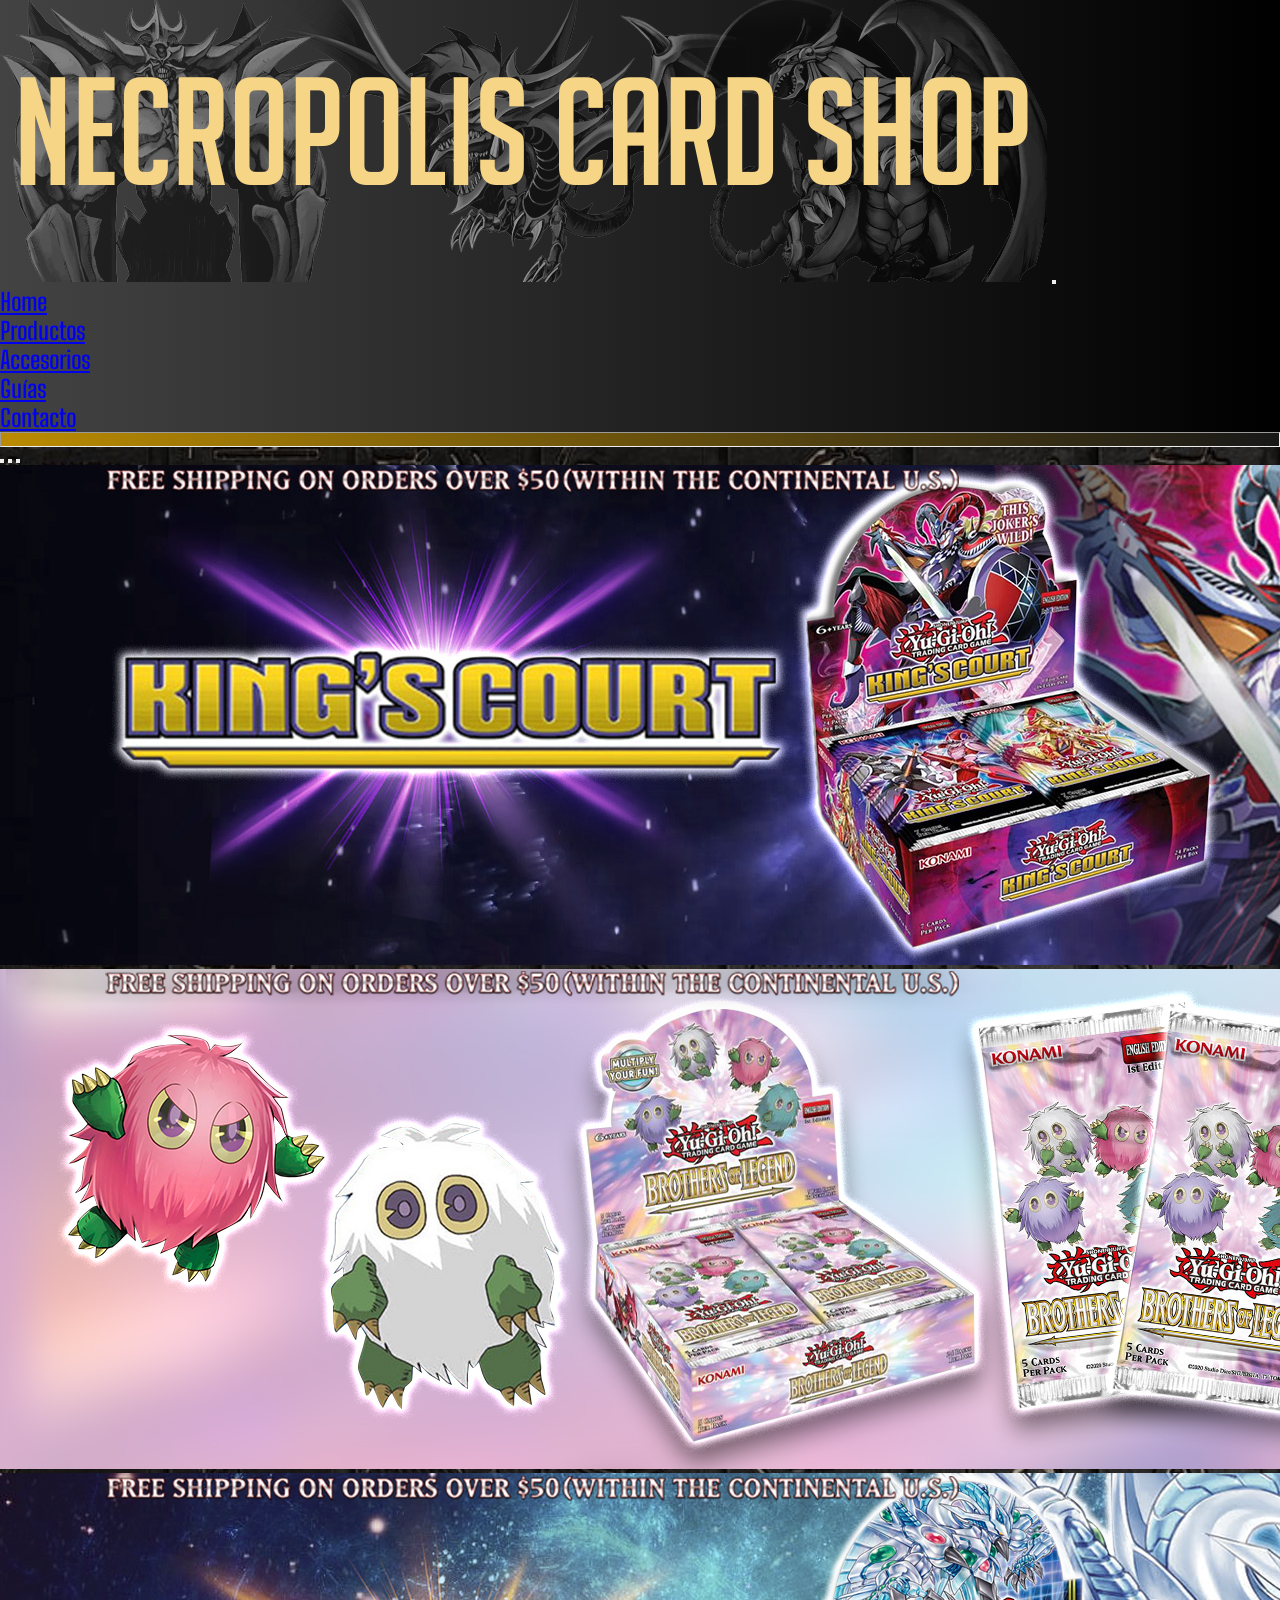
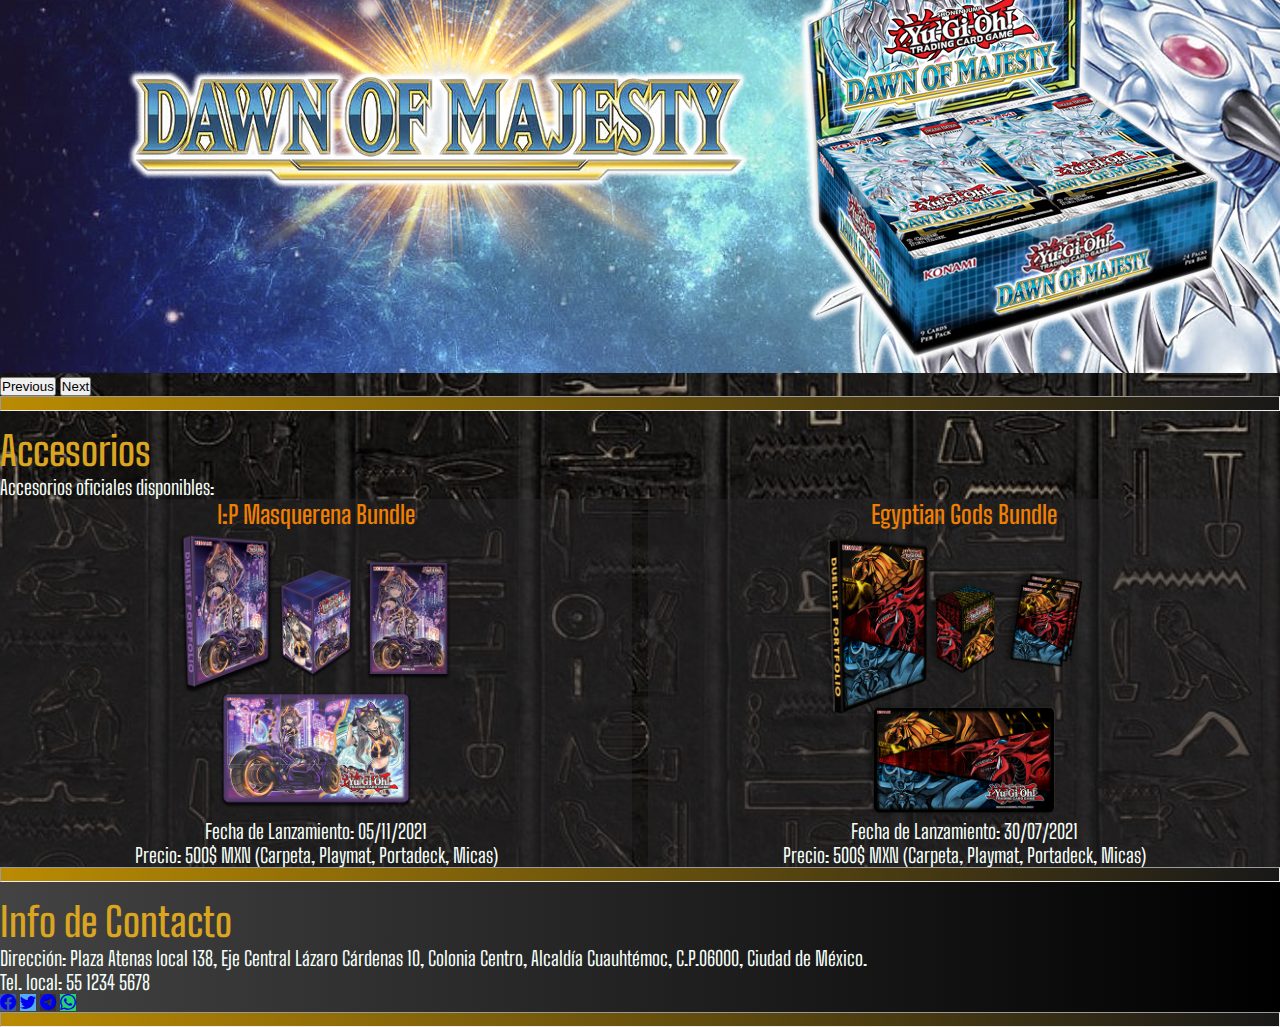
==== accesorios.html @ 272fd807 "version 1" ====
<!DOCTYPE html>
<html lang="en">
<head>
  <meta charset="UTF-8">
  <meta http-equiv="X-UA-Compatible" content="IE=edge">
  <meta name="viewport" content="width=device-width, initial-scale=1.0">
  <title>Necropolis Card Shop - Accesorios oficiales, carpetas, micas y mas para Yu-Gi-Oh!</title>
  <meta name="description" content="Necropolis Card Shop - Lo ultimo en accesorios oficiales, y lo mejor para el cuidado de tus cartas.">
  <meta name="keywords" content="Yu-Gi-Oh!, bundle, carpeta, micas, playmat, portadeck">
  <!-- Bootstrap CSS -->
  <link href="https://cdn.jsdelivr.net/npm/bootstrap@5.0.2/dist/css/bootstrap.min.css" rel="stylesheet" integrity="sha384-EVSTQN3/azprG1Anm3QDgpJLIm9Nao0Yz1ztcQTwFspd3yD65VohhpuuCOmLASjC" crossorigin="anonymous">
  <!-- CSS -->
  <link rel="stylesheet" href="./css/main.css">
  <!-- Fuente Tipografica -->
  <link rel="preconnect" href="https://fonts.googleapis.com">
  <link rel="preconnect" href="https://fonts.gstatic.com" crossorigin>
  <link href="https://fonts.googleapis.com/css2?family=Big+Shoulders+Text:wght@400;600&display=swap" rel="stylesheet">
  <!--Libreria de Iconos-->
  <link rel="stylesheet" href="https://cdn.jsdelivr.net/npm/bootstrap-icons@1.5.0/font/bootstrap-icons.css">
</head>
<body>
  <header> <!--Logo + Navegación-->
    <nav class="navbar navbar-expand-lg navbar-dark bg-dark topNav">
      <div class="container-fluid">
        <a class="navbar-brand" href="#"><img src="./media/logo.png" class="img-fluid" alt="Logo"></a>
        <button class="navbar-toggler" type="button" data-bs-toggle="collapse" data-bs-target="#navbarNav" aria-controls="navbarNav" aria-expanded="false" aria-label="Toggle navigation">
          <span class="navbar-toggler-icon"></span>
        </button>
        <div class="collapse navbar-collapse justify-content-end" id="navbarNav">
          <ul class="navbar-nav">
            <li class="nav-item">
              <a class="nav-link active" aria-current="page" href="./index.html">Home</a>
            </li>
            <li class="nav-item">
              <a class="nav-link" href="./productos.html">Productos</a>
            </li>
            <li class="nav-item">
              <a class="nav-link" href="./accesorios.html">Accesorios</a>
            </li>
            <li class="nav-item">
              <a class="nav-link" href="./guias.html">Guías</a>
            </li>
            <li class="nav-item">
              <a class="nav-link" href="./contacto.html">Contacto</a>
            </li>
          </ul>
        </div>
      </div>
    </nav>
  </header>
  
  <hr> <!--Separador con Gradiente-->

  <main class="backImg">
    <section> <!--Banner Carousel-->
      <div class="container-fluid">
        <div class="row">
          <div id="carouselExampleIndicators" class="carousel slide carousel-fade" data-bs-ride="carousel">
            <div class="carousel-indicators">
              <button type="button" data-bs-target="#carouselExampleIndicators" data-bs-slide-to="0" class="active" aria-current="true" aria-label="Slide 1"></button>
              <button type="button" data-bs-target="#carouselExampleIndicators" data-bs-slide-to="1" aria-label="Slide 2"></button>
              <button type="button" data-bs-target="#carouselExampleIndicators" data-bs-slide-to="2" aria-label="Slide 3"></button>
            </div>
            <div class="carousel-inner">
              <div class="carousel-item active">
                <img src="./media/carousel/banner1.jpg" class="d-block w-100" alt="...">
              </div>
              <div class="carousel-item">
                <img src="./media/carousel/banner2.jpg" class="d-block w-100" alt="...">
              </div>
              <div class="carousel-item">
                <img src="./media/carousel/banner3.jpg" class="d-block w-100" alt="...">
              </div>
            </div>
            <button class="carousel-control-prev" type="button" data-bs-target="#carouselExampleIndicators" data-bs-slide="prev">
              <span class="carousel-control-prev-icon" aria-hidden="true"></span>
              <span class="visually-hidden">Previous</span>
            </button>
            <button class="carousel-control-next" type="button" data-bs-target="#carouselExampleIndicators" data-bs-slide="next">
              <span class="carousel-control-next-icon" aria-hidden="true"></span>
              <span class="visually-hidden">Next</span>
            </button>
          </div>
        </div>
      </div>
    </section>

    <hr>

    <section> <!--Accesorios-->
      <div class="container">
        <h1 class="mainTitle">Accesorios</h1>
        <p>Accesorios oficiales disponibles:</p>
        <div class="row">
          <div class="accsMain">
            <div class="accsMain__Item">
              <h3 class="itemTitle">I:P Masquerena Bundle</h3>
              <img class="img-fluid" src="./media/accesories/IPMBundle.png" alt="Masquerena Bundle">
              <p>Fecha de Lanzamiento: 05/11/2021</p>
              <p>Precio: 500$ MXN (Carpeta, Playmat, Portadeck, Micas)</p>
            </div>
            <div class="accsMain__Item">
              <h3 class="itemTitle">Egyptian Gods Bundle</h3>
              <img class="img-fluid" src="./media/accesories/EGBundle.png" alt="Egyptian Gods Bundle">
              <p>Fecha de Lanzamiento: 30/07/2021</p>
             <p>Precio: 500$ MXN (Carpeta, Playmat, Portadeck, Micas)</p>
            </div>
          </div>
        </div>
      </div>
    </section>

  </main>

  <hr> <!--Separador con Gradiente-->

  <footer class="footStyle">
    <section>
      <div class="container-fluid">
        <h4 class="mainTitle">Info de Contacto</h4>
        <div class="row">
          <div class="col-md-8 col-lg-9">
            <p>Dirección: Plaza Atenas local 138, Eje Central Lázaro Cárdenas 10, Colonia Centro, Alcaldía Cuauhtémoc, C.P.06000, Ciudad de México.</p>
            <p>Tel. local: 55 1234 5678</p>
          </div>
          <div class="col-md-4 col-lg-3">
            <!--Facebook-->
            <a class="btn btn-primary" style="background-color: #3b5998;" href="#!" role="button"><i class="bi bi-facebook"></i></a>
            <!--Twitter-->
            <a class="btn btn-primary" style="background-color: #55acee;" href="#!" role="button"><i class="bi bi-twitter"></i></a>
            <!--Telegram-->
            <a class="btn btn-primary" style="background-color: #333333;" href="#!" role="button"><i class="bi bi-telegram"></i></a>
            <!--WhatsApp-->
            <a class="btn btn-primary" style="background-color: #25d366;" href="#!" role="button"><i class="bi bi-whatsapp"></i></a>
          </div>
        </div>  
      </div>
    </section>
  </footer>

  <hr> <!--Separador con Gradiente-->

<!-- Bootstrap Bundle with Popper -->
<script src="https://cdn.jsdelivr.net/npm/bootstrap@5.0.2/dist/js/bootstrap.bundle.min.js" integrity="sha384-MrcW6ZMFYlzcLA8Nl+NtUVF0sA7MsXsP1UyJoMp4YLEuNSfAP+JcXn/tWtIaxVXM" crossorigin="anonymous"></script>
</body>
</html>
---- css/main.css ----
/* Estilos Generales */
hr {
  opacity: 1;
  margin: 0px;
  height: 15px !important;
  background: #ba5b02;
  /* fallback for old browsers */
  /* Chrome 10-25, Safari 5.1-6 */
  background: -webkit-gradient(linear, right top, left top, from(#181818), to(#BA8B02));
  background: linear-gradient(to left, #181818, #BA8B02);
  /* W3C, IE 10+/ Edge, Firefox 16+, Chrome 26+, Opera 12+, Safari 7+ */
}

.spacerMain {
  opacity: 0.5;
  margin-top: 1rem;
  height: 15px !important;
  background: #CE6605;
  /* fallback for old browsers */
  /* Chrome 10-25, Safari 5.1-6 */
  background: -webkit-gradient(linear, right top, left top, from(#18181810), to(#CE6605));
  background: linear-gradient(to left, #18181810, #CE6605);
  /* W3C, IE 10+/ Edge, Firefox 16+, Chrome 26+, Opera 12+, Safari 7+ */
}

/* Estilo de Fuente */
.mainTitle {
  font-family: 'Big Shoulders Text', cursive, sans-serif;
  font-weight: 600;
  font-size: 2.5rem;
  padding-top: 1rem;
  color: goldenrod;
}

.itemTitle {
  font-family: 'Big Shoulders Text', cursive, sans-serif;
  font-weight: 600;
  font-size: 1.563rem;
  color: #ef7f02;
}

p {
  font-family: 'Big Shoulders Text', cursive, sans-serif;
  font-weight: 400;
  font-size: 1.25rem;
  color: mintcream;
}

/* CSS Reset */
* {
  margin: 0;
  padding: 0;
  -webkit-box-sizing: border-box;
          box-sizing: border-box;
}

/* BEM */
/* Header+Nav */
.topNav {
  background: #000000;
  /* fallback for old browsers */
  /* Chrome 10-25, Safari 5.1-6 */
  background: -webkit-gradient(linear, left top, right top, from(#434343), to(#000000));
  background: linear-gradient(to right, #434343, #000000);
  /* W3C, IE 10+/ Edge, Firefox 16+, Chrome 26+, Opera 12+, Safari 7+ */
  font-family: 'Big Shoulders Text', cursive, sans-serif;
  font-weight: 600;
  font-size: 1.5rem;
}

/*Estilo de Main*/
.backImg {
  /* Fondo del Main */
  background-image: url("../media/Hierogold.jpg");
  height: auto;
  width: auto;
  background-position: center;
  background-size: cover;
}

/*Grid*/
.prodMain {
  display: -ms-grid;
  display: grid;
  -ms-grid-columns: (1fr)[3];
      grid-template-columns: repeat(3, 1fr);
  grid-gap: 1rem;
}

.prodMain__Item {
  display: -webkit-box;
  display: -ms-flexbox;
  display: flex;
  -webkit-box-orient: vertical;
  -webkit-box-direction: normal;
      -ms-flex-direction: column;
          flex-direction: column;
  -webkit-box-pack: justify;
      -ms-flex-pack: justify;
          justify-content: space-between;
  -webkit-box-align: center;
      -ms-flex-align: center;
          align-items: center;
  text-align: center;
  background-color: rgba(40, 38, 40, 0.5);
}

.accsMain {
  display: -ms-grid;
  display: grid;
  -ms-grid-columns: (1fr)[2];
      grid-template-columns: repeat(2, 1fr);
  grid-gap: 1rem;
}

.accsMain__Item {
  display: -webkit-box;
  display: -ms-flexbox;
  display: flex;
  -webkit-box-orient: vertical;
  -webkit-box-direction: normal;
      -ms-flex-direction: column;
          flex-direction: column;
  -webkit-box-pack: justify;
      -ms-flex-pack: justify;
          justify-content: space-between;
  -webkit-box-align: center;
      -ms-flex-align: center;
          align-items: center;
  text-align: center;
  background-color: rgba(40, 38, 40, 0.5);
}

.accsMain__Item img {
  max-width: 290px;
}

/*Noticias-Unboxings*/
.vidMain {
  margin-top: 1.5rem;
  text-align: center;
  background-color: rgba(40, 38, 40, 0.5);
}

/*Condicion Cartas*/
.cardBkg {
  margin-top: 1.2rem;
  -webkit-box-align: center;
      -ms-flex-align: center;
          align-items: center;
  background-color: rgba(40, 38, 40, 0.7);
}

/*Estilo Footer*/
.footStyle {
  background: #000000;
  /* fallback for old browsers */
  /* Chrome 10-25, Safari 5.1-6 */
  background: -webkit-gradient(linear, left top, right top, from(#434343), to(#000000));
  background: linear-gradient(to right, #434343, #000000);
  /* W3C, IE 10+/ Edge, Firefox 16+, Chrome 26+, Opera 12+, Safari 7+ */
}

/* Media Queries */
/* Mobile S - Tablet */
@media screen and (max-width: 992px) {
  .prodMain {
    -ms-grid-columns: (1fr)[1];
        grid-template-columns: repeat(1, 1fr);
  }
  .cardBkg {
    text-align: center;
  }
}
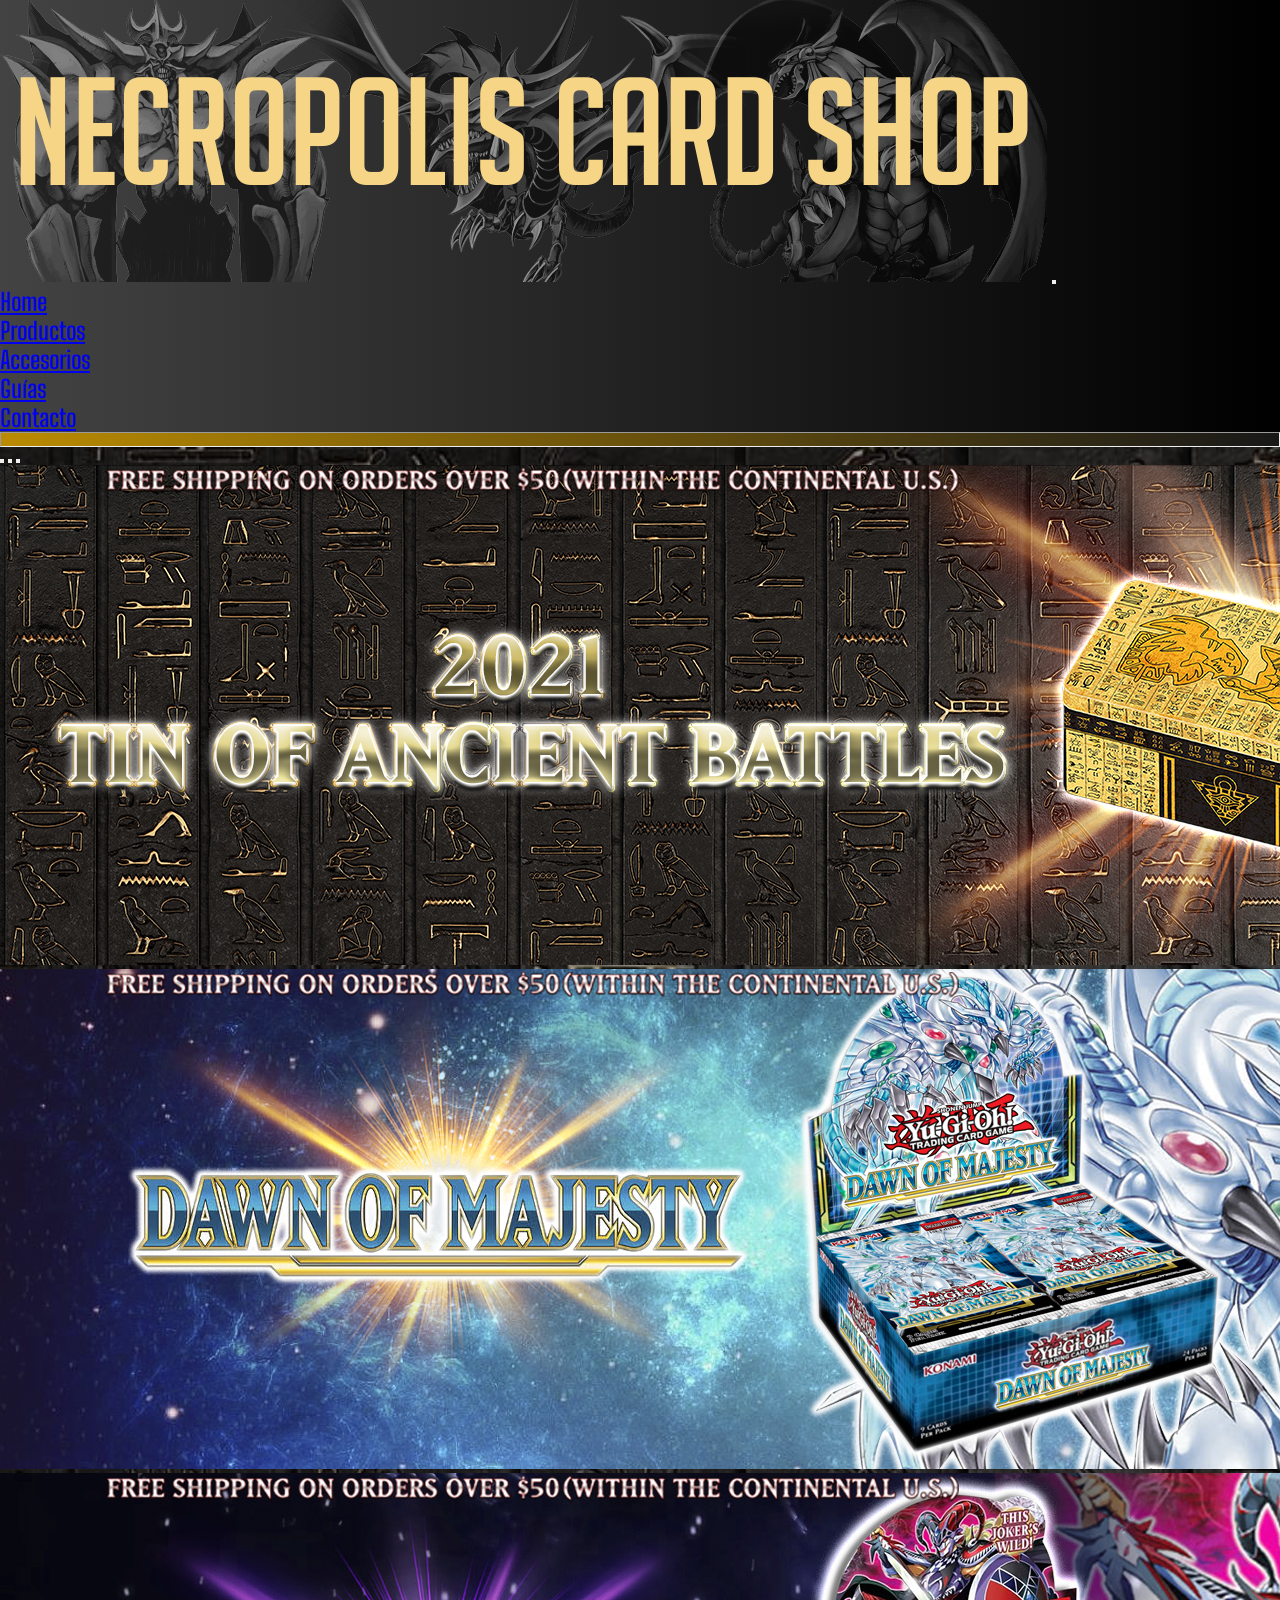
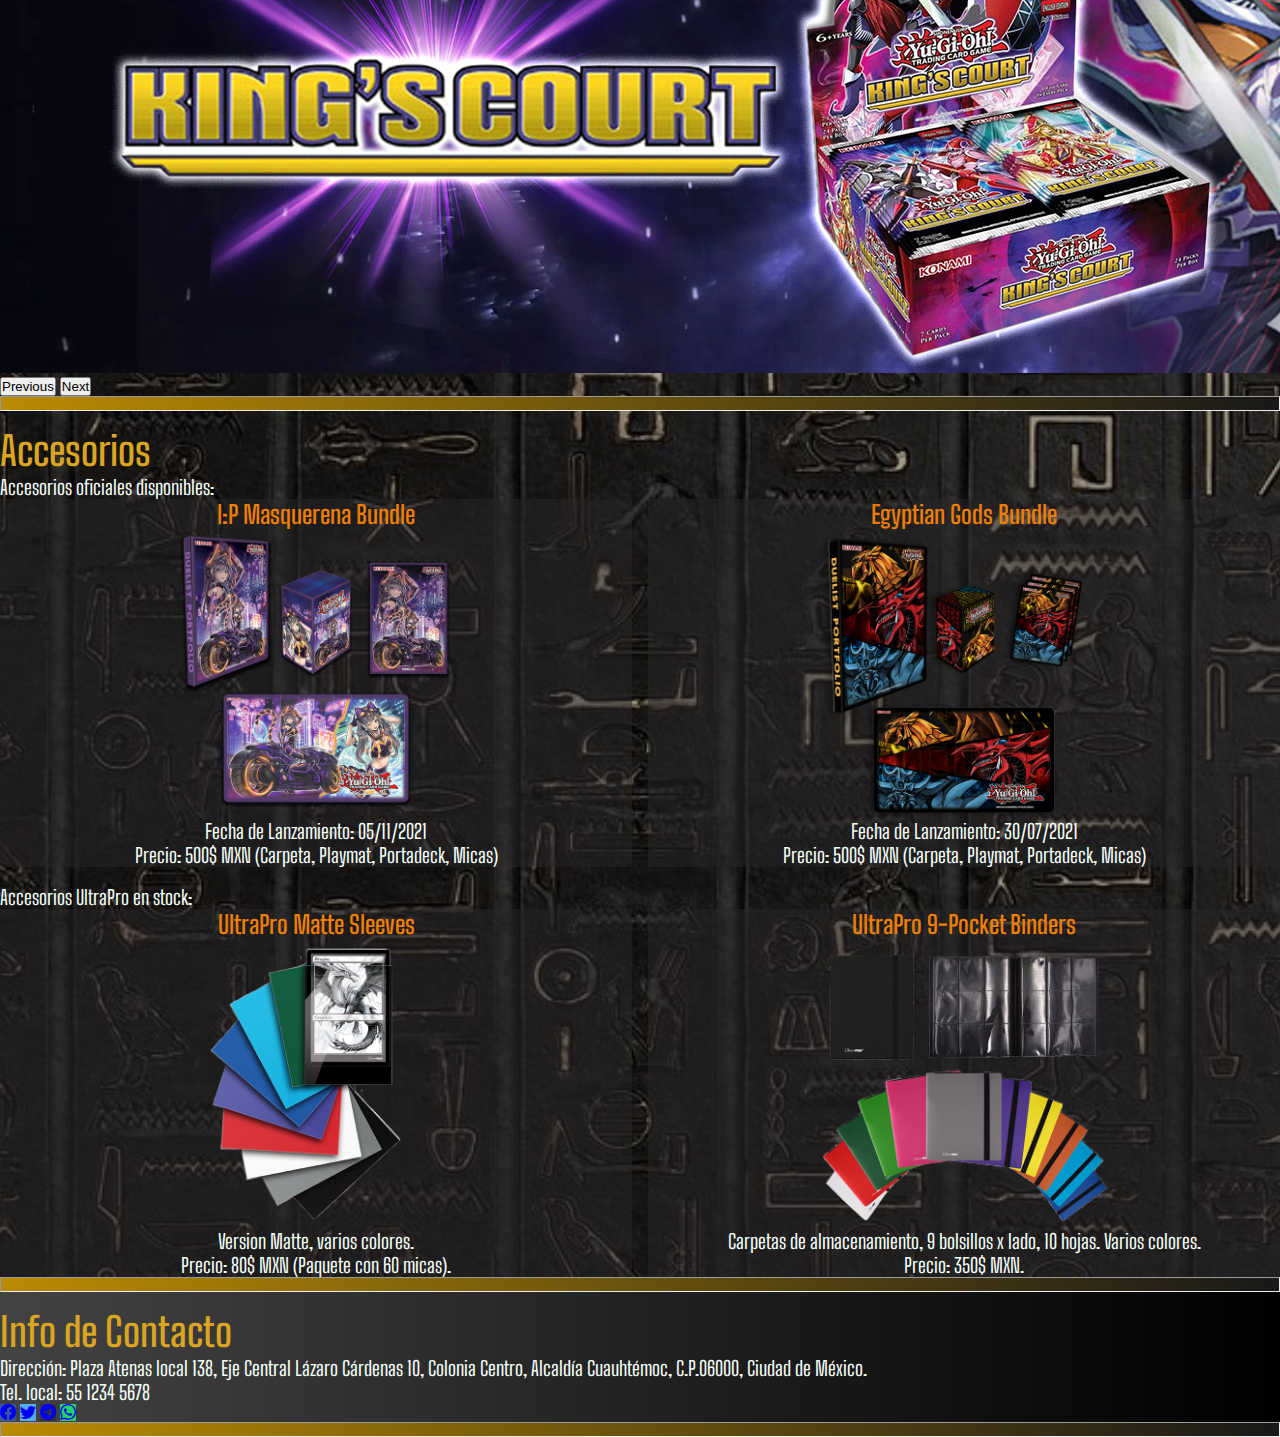
==== commit d6916219: "modificacion en "accesorios"" ====
--- a/accesorios.html
+++ b/accesorios.html
@@ -109,6 +109,27 @@
         </div>
       </div>
     </section>
+    <br>
+    <div class="container">
+      <p>Accesorios UltraPro en stock:</p>
+      <div class="row">
+        <div class="accsMain">
+          <div class="accsMain__Item">
+            <h3 class="itemTitle">UltraPro Matte Sleeves</h3>
+            <img class="img-fluid" src="./media/accesories/sleeves.png" alt="UltraPro Matte Sleeves">
+            <p>Version Matte, varios colores.</p>
+            <p>Precio: 80$ MXN (Paquete con 60 micas).</p>
+          </div>
+          <div class="accsMain__Item">
+            <h3 class="itemTitle">UltraPro 9-Pocket Binders</h3>
+            <img class="img-fluid" src="./media/accesories/binders.png" alt="UltraPro 9 Pocket Binders">
+            <p>Carpetas de almacenamiento, 9 bolsillos x lado, 10 hojas. Varios colores.</p>
+           <p>Precio: 350$ MXN.</p>
+          </div>
+        </div>
+      </div>
+    </div>
+  </section>
 
   </main>
 
